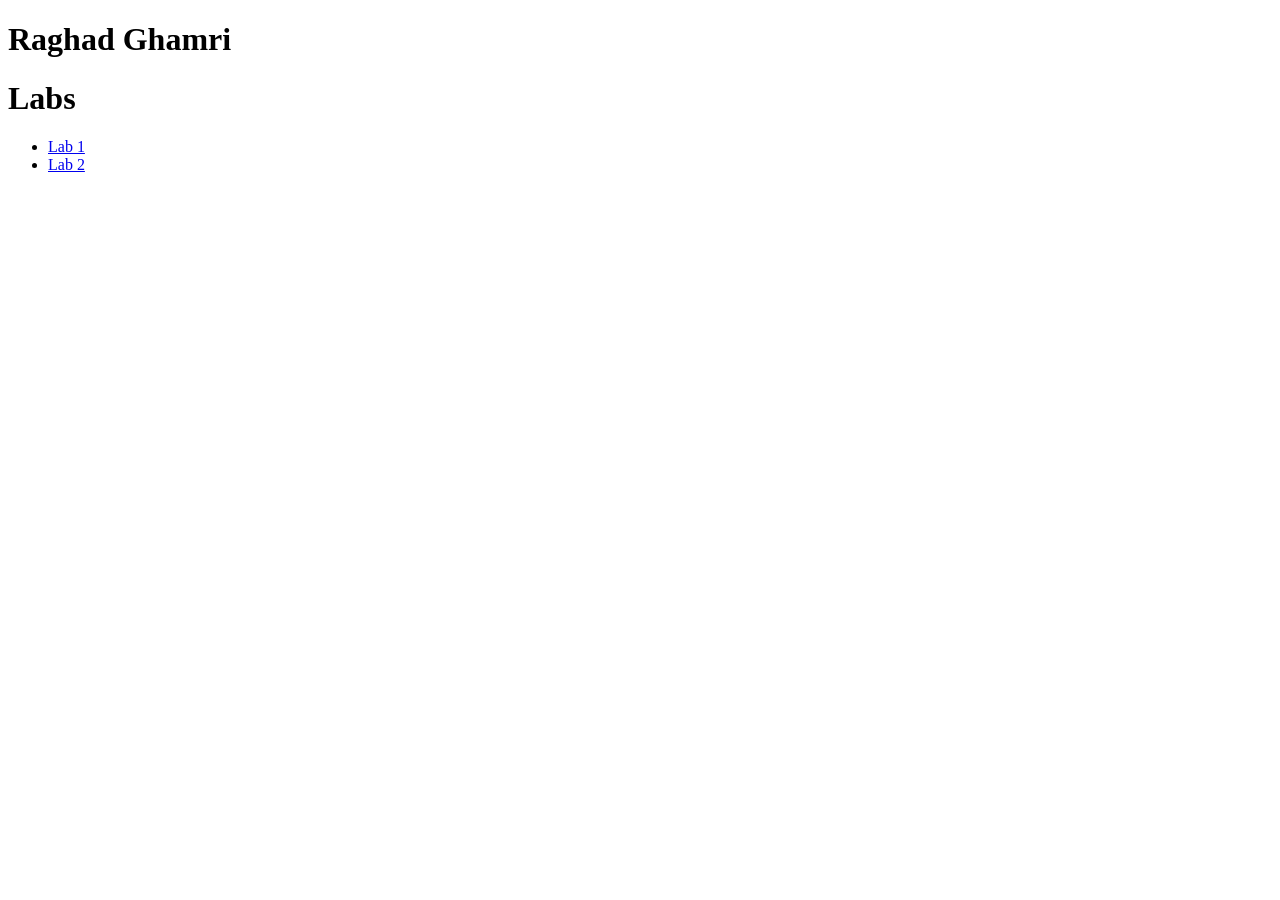
==== lab/labs.html @ 68c7d05a "Add files via upload" ====
<!DOCTYPE html>
<html>
<head>
    <title>Labs</title>
</head>

<body>
    <h1>Raghad Ghamri</h1>
    <h1>Labs</h1>

    <ul>
        <li><a href="lab1.html">Lab 1</a></li>   
        <li><a href="lab2.html">Lab 2</a></li>
    </ul>

</body>
</html>
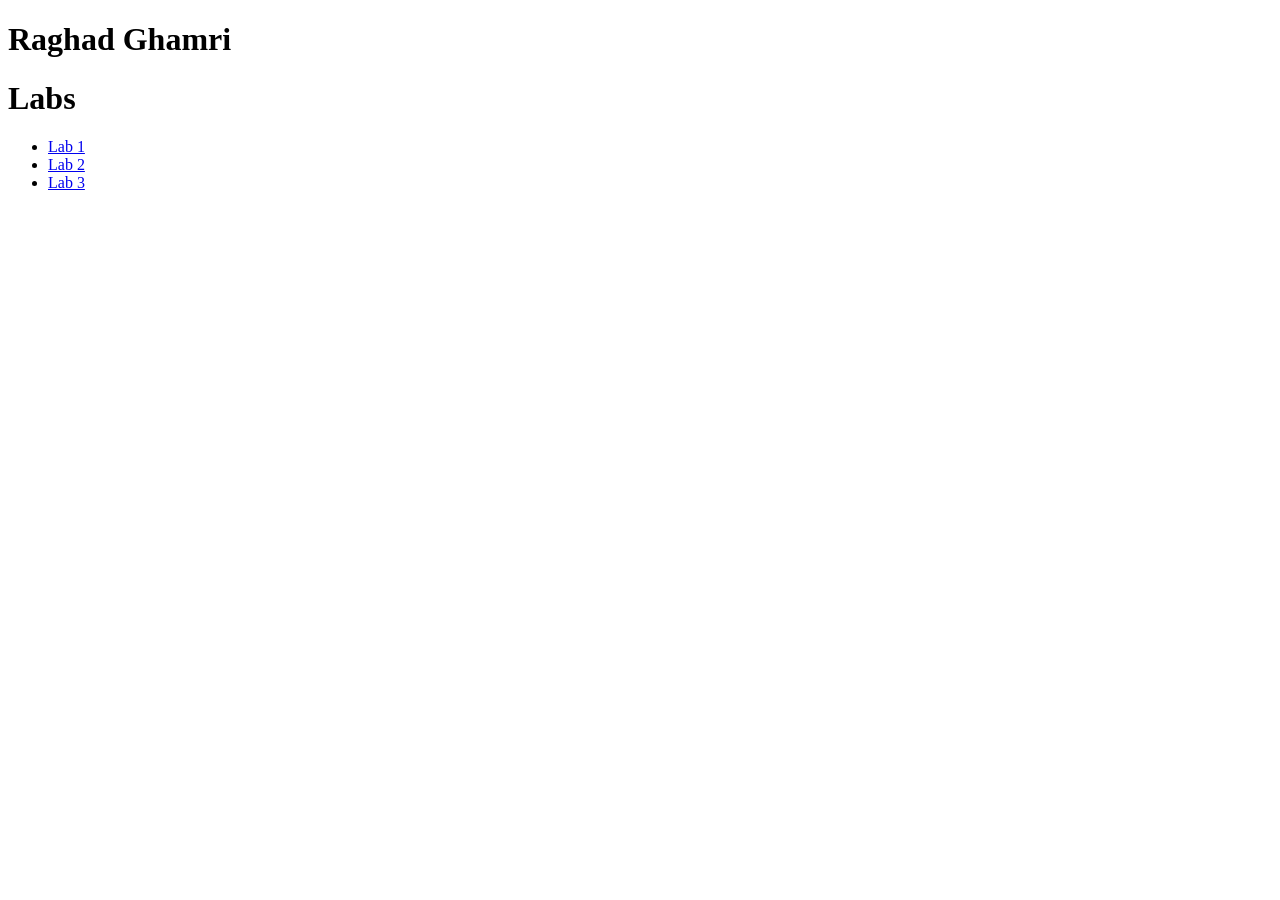
==== commit 4328fec8: "Add Lab 3 and update labs page" ====
--- a/lab/labs.html
+++ b/lab/labs.html
@@ -11,6 +11,7 @@
     <ul>
         <li><a href="lab1.html">Lab 1</a></li>   
         <li><a href="lab2.html">Lab 2</a></li>
+        <li><a href="lab3.html">Lab 3</a></li>
     </ul>
 
 </body>
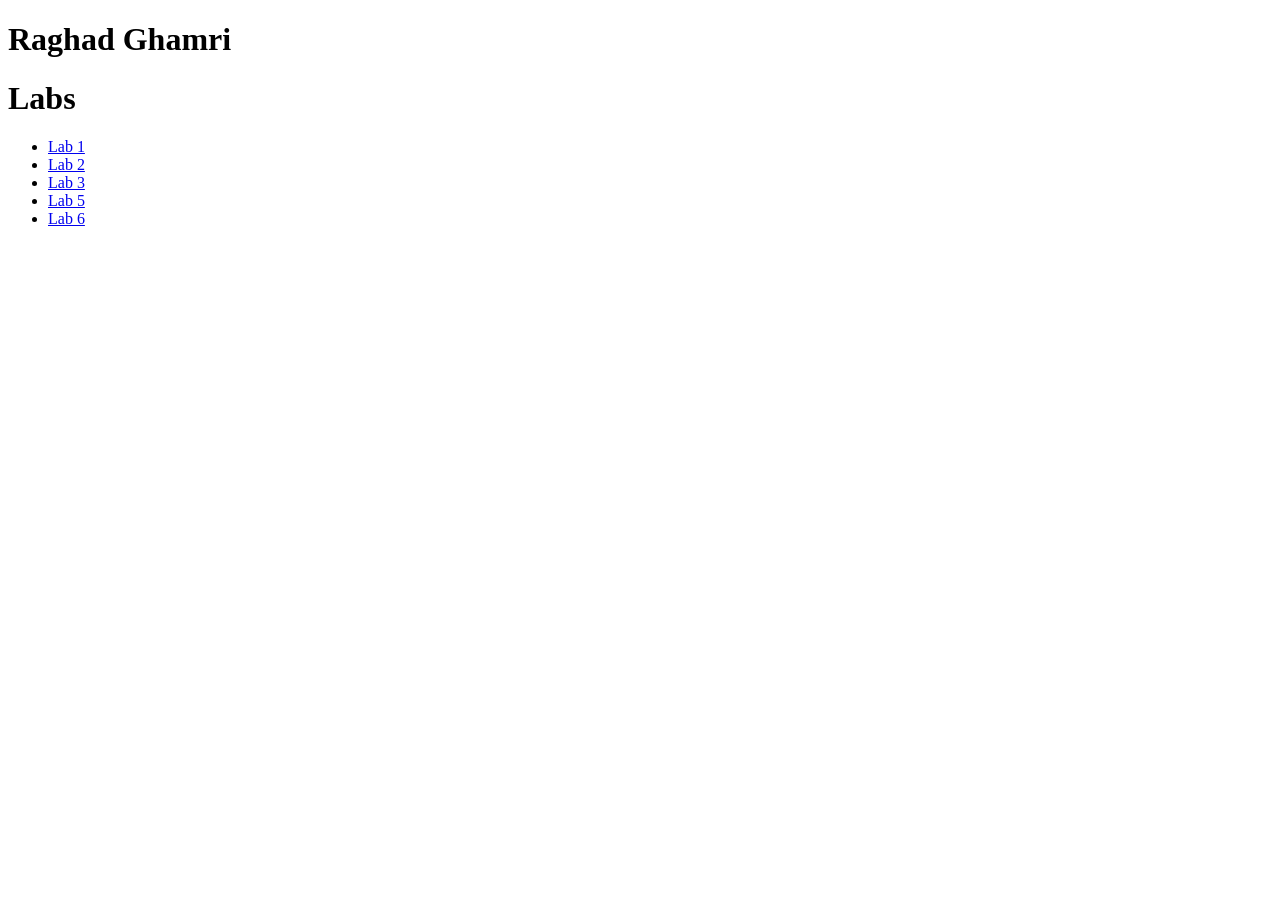
==== commit d512c864: "Add Lab 5 and Lab 6" ====
--- a/lab/labs.html
+++ b/lab/labs.html
@@ -1,18 +1,20 @@
-<!DOCTYPE html>
-<html>
-<head>
-    <title>Labs</title>
-</head>
-
-<body>
-    <h1>Raghad Ghamri</h1>
-    <h1>Labs</h1>
-
-    <ul>
-        <li><a href="lab1.html">Lab 1</a></li>   
-        <li><a href="lab2.html">Lab 2</a></li>
-        <li><a href="lab3.html">Lab 3</a></li>
-    </ul>
-
-</body>
+<!DOCTYPE html>
+<html>
+<head>
+    <title>Labs</title>
+</head>
+
+<body>
+    <h1>Raghad Ghamri</h1>
+    <h1>Labs</h1>
+
+    <ul>
+        <li><a href="lab1.html">Lab 1</a></li>   
+        <li><a href="lab2.html">Lab 2</a></li>
+        <li><a href="lab3.html">Lab 3</a></li>
+        <li><a href="lab5.html">Lab 5</a></li>
+        <li><a href="lab6.html">Lab 6</a></li>
+    </ul>
+
+</body>
 </html>
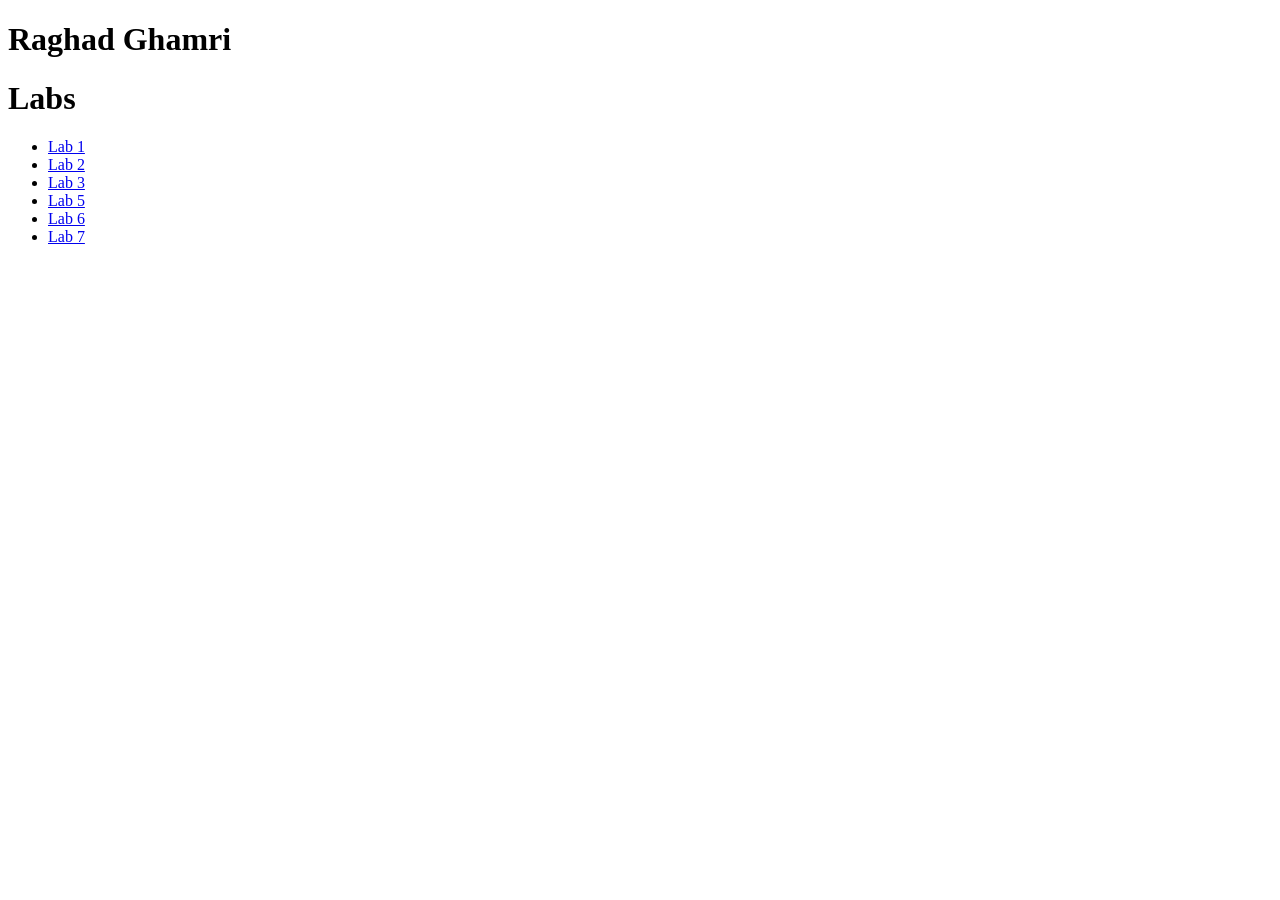
==== commit 863ec77f: "Add Lab 7" ====
--- a/lab/labs.html
+++ b/lab/labs.html
@@ -14,6 +14,7 @@
         <li><a href="lab3.html">Lab 3</a></li>
         <li><a href="lab5.html">Lab 5</a></li>
         <li><a href="lab6.html">Lab 6</a></li>
+        <li><a href="lab7.html">Lab 7</a></li>
     </ul>
 
 </body>
